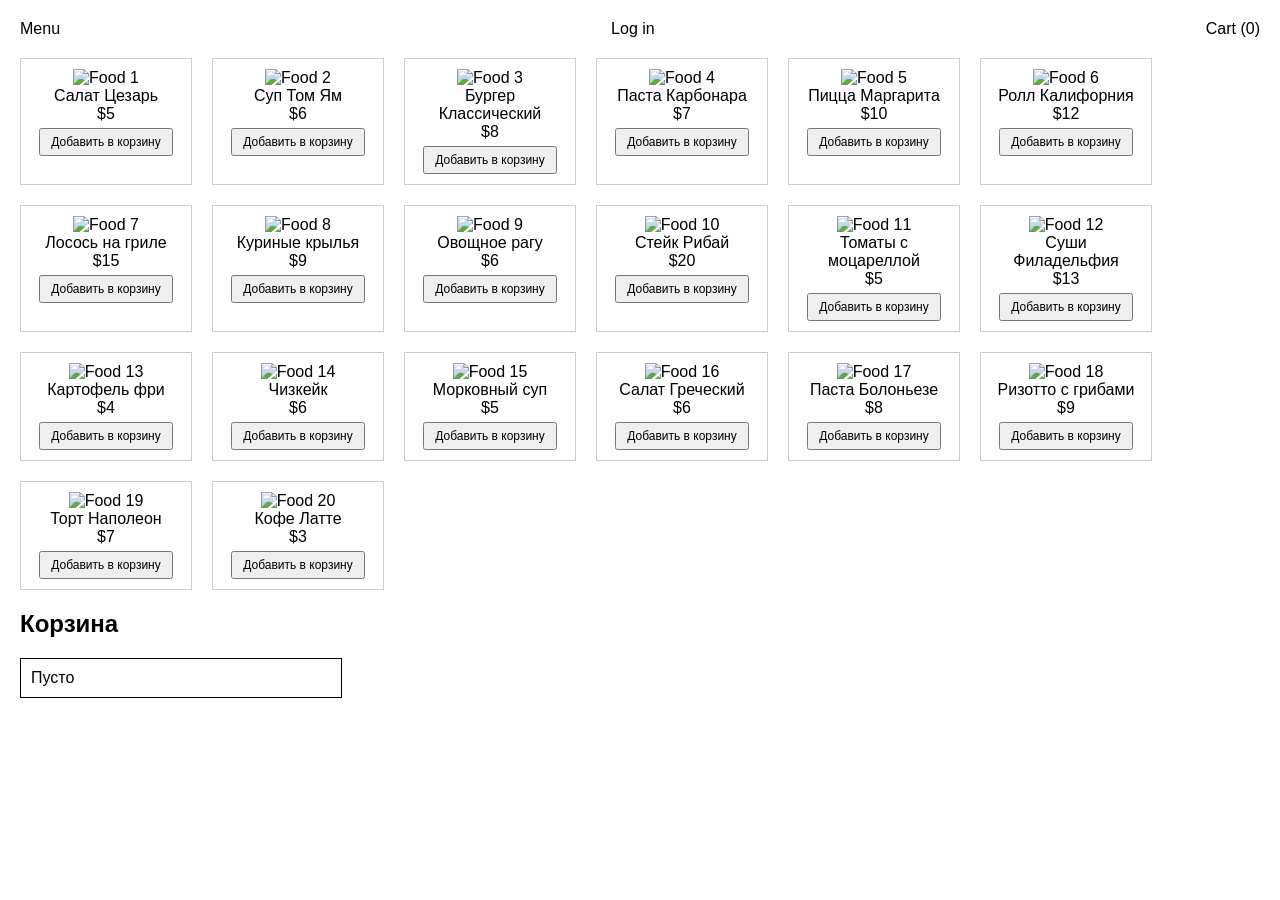
==== cart.html @ 3a0ae214 "добавила старницы cart,login" ====
<!DOCTYPE html>
<html lang="en">
<head>
<meta charset="UTF-8">
<meta name="viewport" content="width=device-width, initial-scale=1.0">
<title>Меню с корзиной</title>
<style>
  body { font-family: Arial, sans-serif; margin: 20px; }
  .header { display: flex; justify-content: space-between; margin-bottom: 20px; }
  .menu { display: flex; flex-wrap: wrap; gap: 20px; }
  .item { border: 1px solid #ccc; padding: 10px; width: 150px; text-align: center; }
  .item img { width: 100%; height: auto; }
  .btn { margin-top: 5px; padding: 5px 10px; font-size: 12px; cursor: pointer; }
  .cart { border: 1px solid #000; padding: 10px; width: 300px; }
</style>
</head>
<body>

<div class="header">
  <div>Menu</div>
  <div>Log in</div>
  <div>Cart (<span id="cart-count">0</span>)</div>
</div>

<div class="menu">
  <div class="item">
    <img src="https://via.placeholder.com/150" alt="Food 1">
    <div>Салат Цезарь</div>
    <div>$5</div>
    <button class="btn" onclick="addToCart('Салат Цезарь', 5)">Добавить в корзину</button>
  </div>
  <div class="item">
    <img src="https://via.placeholder.com/150" alt="Food 2">
    <div>Суп Том Ям</div>
    <div>$6</div>
    <button class="btn" onclick="addToCart('Суп Том Ям', 6)">Добавить в корзину</button>
  </div>
  <div class="item">
    <img src="https://via.placeholder.com/150" alt="Food 3">
    <div>Бургер Классический</div>
    <div>$8</div>
    <button class="btn" onclick="addToCart('Бургер Классический', 8)">Добавить в корзину</button>
  </div>
  <div class="item">
    <img src="https://via.placeholder.com/150" alt="Food 4">
    <div>Паста Карбонара</div>
    <div>$7</div>
    <button class="btn" onclick="addToCart('Паста Карбонара', 7)">Добавить в корзину</button>
  </div>
  <div class="item">
    <img src="https://via.placeholder.com/150" alt="Food 5">
    <div>Пицца Маргарита</div>
    <div>$10</div>
    <button class="btn" onclick="addToCart('Пицца Маргарита', 10)">Добавить в корзину</button>
  </div>
  <div class="item">
    <img src="https://via.placeholder.com/150" alt="Food 6">
    <div>Ролл Калифорния</div>
    <div>$12</div>
    <button class="btn" onclick="addToCart('Ролл Калифорния', 12)">Добавить в корзину</button>
  </div>
  <div class="item">
    <img src="https://via.placeholder.com/150" alt="Food 7">
    <div>Лосось на гриле</div>
    <div>$15</div>
    <button class="btn" onclick="addToCart('Лосось на гриле', 15)">Добавить в корзину</button>
  </div>
  <div class="item">
    <img src="https://via.placeholder.com/150" alt="Food 8">
    <div>Куриные крылья</div>
    <div>$9</div>
    <button class="btn" onclick="addToCart('Куриные крылья', 9)">Добавить в корзину</button>
  </div>
  <div class="item">
    <img src="https://via.placeholder.com/150" alt="Food 9">
    <div>Овощное рагу</div>
    <div>$6</div>
    <button class="btn" onclick="addToCart('Овощное рагу', 6)">Добавить в корзину</button>
  </div>
  <div class="item">
    <img src="https://via.placeholder.com/150" alt="Food 10">
    <div>Стейк Рибай</div>
    <div>$20</div>
    <button class="btn" onclick="addToCart('Стейк Рибай', 20)">Добавить в корзину</button>
  </div>
  <div class="item">
    <img src="https://via.placeholder.com/150" alt="Food 11">
    <div>Томаты с моцареллой</div>
    <div>$5</div>
    <button class="btn" onclick="addToCart('Томаты с моцареллой', 5)">Добавить в корзину</button>
  </div>
  <div class="item">
    <img src="https://via.placeholder.com/150" alt="Food 12">
    <div>Суши Филадельфия</div>
    <div>$13</div>
    <button class="btn" onclick="addToCart('Суши Филадельфия', 13)">Добавить в корзину</button>
  </div>
  <div class="item">
    <img src="https://via.placeholder.com/150" alt="Food 13">
    <div>Картофель фри</div>
    <div>$4</div>
    <button class="btn" onclick="addToCart('Картофель фри', 4)">Добавить в корзину</button>
  </div>
  <div class="item">
    <img src="https://via.placeholder.com/150" alt="Food 14">
    <div>Чизкейк</div>
    <div>$6</div>
    <button class="btn" onclick="addToCart('Чизкейк', 6)">Добавить в корзину</button>
  </div>
  <div class="item">
    <img src="https://via.placeholder.com/150" alt="Food 15">
    <div>Морковный суп</div>
    <div>$5</div>
    <button class="btn" onclick="addToCart('Морковный суп', 5)">Добавить в корзину</button>
  </div>
  <div class="item">
    <img src="https://via.placeholder.com/150" alt="Food 16">
    <div>Салат Греческий</div>
    <div>$6</div>
    <button class="btn" onclick="addToCart('Салат Греческий', 6)">Добавить в корзину</button>
  </div>
  <div class="item">
    <img src="https://via.placeholder.com/150" alt="Food 17">
    <div>Паста Болоньезе</div>
    <div>$8</div>
    <button class="btn" onclick="addToCart('Паста Болоньезе', 8)">Добавить в корзину</button>
  </div>
  <div class="item">
    <img src="https://via.placeholder.com/150" alt="Food 18">
    <div>Ризотто с грибами</div>
    <div>$9</div>
    <button class="btn" onclick="addToCart('Ризотто с грибами', 9)">Добавить в корзину</button>
  </div>
  <div class="item">
    <img src="https://via.placeholder.com/150" alt="Food 19">
    <div>Торт Наполеон</div>
    <div>$7</div>
    <button class="btn" onclick="addToCart('Торт Наполеон', 7)">Добавить в корзину</button>
  </div>
  <div class="item">
    <img src="https://via.placeholder.com/150" alt="Food 20">
    <div>Кофе Латте</div>
    <div>$3</div>
    <button class="btn" onclick="addToCart('Кофе Латте', 3)">Добавить в корзину</button>
  </div>
</div>

<h2>Корзина</h2>
<div class="cart" id="cart-items">
  Пусто
</div>

<script>
let cart = [];

function addToCart(name, price) {
  cart.push({name, price});
  updateCart();
}

function updateCart() {
  const cartContainer = document.getElementById('cart-items');
  const cartCount = document.getElementById('cart-count');

  if (cart.length === 0) {
    cartContainer.innerHTML = 'Пусто';
  } else {
    cartContainer.innerHTML = '';
    cart.forEach((item, index) => {
      const div = document.createElement('div');
      div.textContent = ${item.name} - $${item.price};
      cartContainer.appendChild(div);
    });
  }

  cartCount.textContent = cart.length;
}
</script>

</body>
</html>
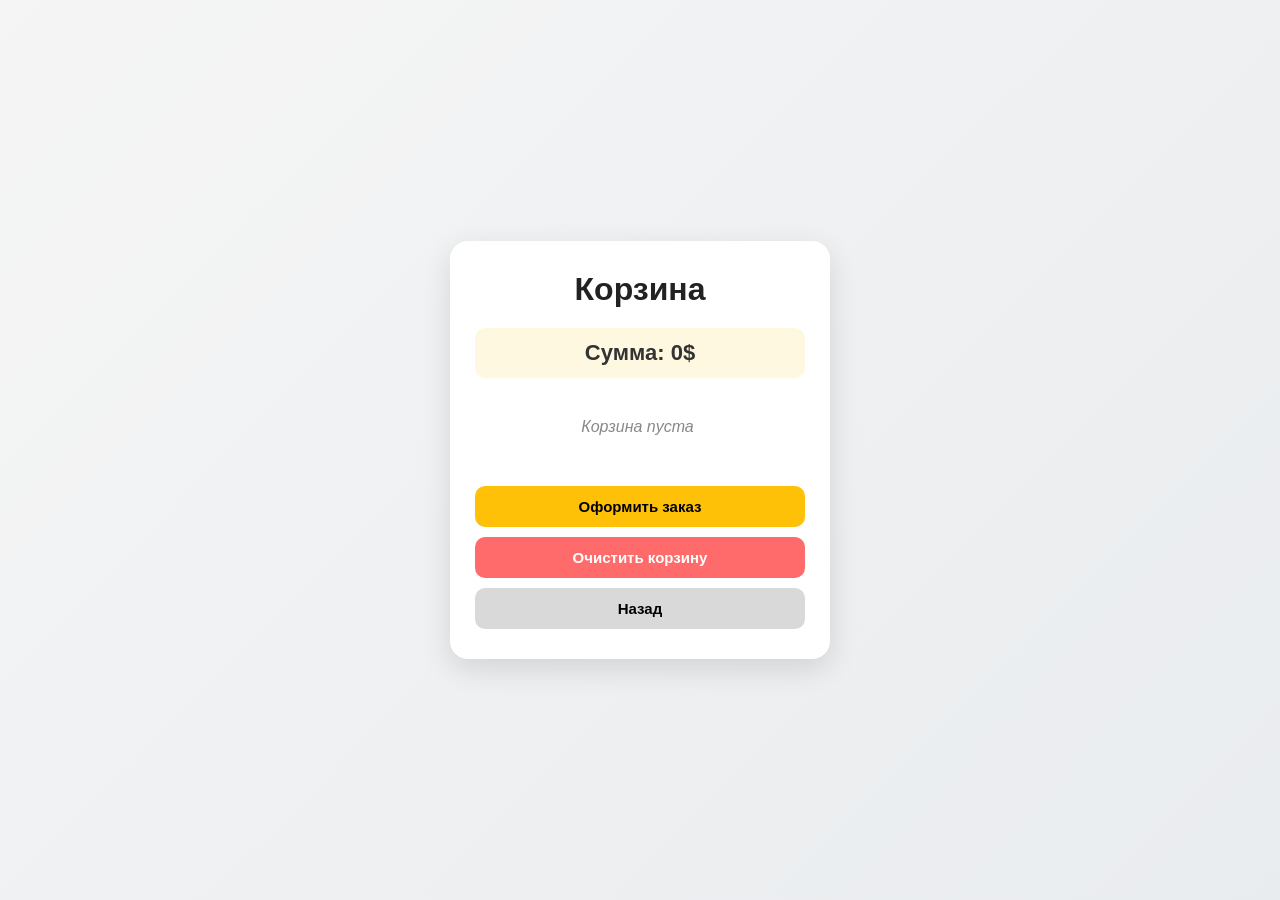
==== commit 08b3438b: "добавила отдел menu" ====
--- a/cart.html
+++ b/cart.html
@@ -1,181 +1,83 @@
 <!DOCTYPE html>
-<html lang="en">
+<html lang="ru">
 <head>
-<meta charset="UTF-8">
-<meta name="viewport" content="width=device-width, initial-scale=1.0">
-<title>Меню с корзиной</title>
-<style>
-  body { font-family: Arial, sans-serif; margin: 20px; }
-  .header { display: flex; justify-content: space-between; margin-bottom: 20px; }
-  .menu { display: flex; flex-wrap: wrap; gap: 20px; }
-  .item { border: 1px solid #ccc; padding: 10px; width: 150px; text-align: center; }
-  .item img { width: 100%; height: auto; }
-  .btn { margin-top: 5px; padding: 5px 10px; font-size: 12px; cursor: pointer; }
-  .cart { border: 1px solid #000; padding: 10px; width: 300px; }
-</style>
+  <meta charset="UTF-8" />
+  <meta name="viewport" content="width=device-width, initial-scale=1.0" />
+  <title>Корзина</title>
+  
+        <link rel="stylesheet" href="cart.css">
 </head>
 <body>
 
-<div class="header">
-  <div>Menu</div>
-  <div>Log in</div>
-  <div>Cart (<span id="cart-count">0</span>)</div>
-</div>
+  <div class="cart-box">
+    <h2>Корзина</h2>
 
-<div class="menu">
-  <div class="item">
-    <img src="https://via.placeholder.com/150" alt="Food 1">
-    <div>Салат Цезарь</div>
-    <div>$5</div>
-    <button class="btn" onclick="addToCart('Салат Цезарь', 5)">Добавить в корзину</button>
+    <div class="sum">Сумма: <span id="total">0</span>$</div>
+
+    <div id="cart-items" class="cart-items">
+      <div class="empty">Корзина пуста</div>
+    </div>
+
+    <button class="order" onclick="checkout()">Оформить заказ</button>
+    <button class="clear" onclick="clearCart()">Очистить корзину</button>
+    <button class="back" onclick="goBack()">Назад</button>
   </div>
-  <div class="item">
-    <img src="https://via.placeholder.com/150" alt="Food 2">
-    <div>Суп Том Ям</div>
-    <div>$6</div>
-    <button class="btn" onclick="addToCart('Суп Том Ям', 6)">Добавить в корзину</button>
-  </div>
-  <div class="item">
-    <img src="https://via.placeholder.com/150" alt="Food 3">
-    <div>Бургер Классический</div>
-    <div>$8</div>
-    <button class="btn" onclick="addToCart('Бургер Классический', 8)">Добавить в корзину</button>
-  </div>
-  <div class="item">
-    <img src="https://via.placeholder.com/150" alt="Food 4">
-    <div>Паста Карбонара</div>
-    <div>$7</div>
-    <button class="btn" onclick="addToCart('Паста Карбонара', 7)">Добавить в корзину</button>
-  </div>
-  <div class="item">
-    <img src="https://via.placeholder.com/150" alt="Food 5">
-    <div>Пицца Маргарита</div>
-    <div>$10</div>
-    <button class="btn" onclick="addToCart('Пицца Маргарита', 10)">Добавить в корзину</button>
-  </div>
-  <div class="item">
-    <img src="https://via.placeholder.com/150" alt="Food 6">
-    <div>Ролл Калифорния</div>
-    <div>$12</div>
-    <button class="btn" onclick="addToCart('Ролл Калифорния', 12)">Добавить в корзину</button>
-  </div>
-  <div class="item">
-    <img src="https://via.placeholder.com/150" alt="Food 7">
-    <div>Лосось на гриле</div>
-    <div>$15</div>
-    <button class="btn" onclick="addToCart('Лосось на гриле', 15)">Добавить в корзину</button>
-  </div>
-  <div class="item">
-    <img src="https://via.placeholder.com/150" alt="Food 8">
-    <div>Куриные крылья</div>
-    <div>$9</div>
-    <button class="btn" onclick="addToCart('Куриные крылья', 9)">Добавить в корзину</button>
-  </div>
-  <div class="item">
-    <img src="https://via.placeholder.com/150" alt="Food 9">
-    <div>Овощное рагу</div>
-    <div>$6</div>
-    <button class="btn" onclick="addToCart('Овощное рагу', 6)">Добавить в корзину</button>
-  </div>
-  <div class="item">
-    <img src="https://via.placeholder.com/150" alt="Food 10">
-    <div>Стейк Рибай</div>
-    <div>$20</div>
-    <button class="btn" onclick="addToCart('Стейк Рибай', 20)">Добавить в корзину</button>
-  </div>
-  <div class="item">
-    <img src="https://via.placeholder.com/150" alt="Food 11">
-    <div>Томаты с моцареллой</div>
-    <div>$5</div>
-    <button class="btn" onclick="addToCart('Томаты с моцареллой', 5)">Добавить в корзину</button>
-  </div>
-  <div class="item">
-    <img src="https://via.placeholder.com/150" alt="Food 12">
-    <div>Суши Филадельфия</div>
-    <div>$13</div>
-    <button class="btn" onclick="addToCart('Суши Филадельфия', 13)">Добавить в корзину</button>
-  </div>
-  <div class="item">
-    <img src="https://via.placeholder.com/150" alt="Food 13">
-    <div>Картофель фри</div>
-    <div>$4</div>
-    <button class="btn" onclick="addToCart('Картофель фри', 4)">Добавить в корзину</button>
-  </div>
-  <div class="item">
-    <img src="https://via.placeholder.com/150" alt="Food 14">
-    <div>Чизкейк</div>
-    <div>$6</div>
-    <button class="btn" onclick="addToCart('Чизкейк', 6)">Добавить в корзину</button>
-  </div>
-  <div class="item">
-    <img src="https://via.placeholder.com/150" alt="Food 15">
-    <div>Морковный суп</div>
-    <div>$5</div>
-    <button class="btn" onclick="addToCart('Морковный суп', 5)">Добавить в корзину</button>
-  </div>
-  <div class="item">
-    <img src="https://via.placeholder.com/150" alt="Food 16">
-    <div>Салат Греческий</div>
-    <div>$6</div>
-    <button class="btn" onclick="addToCart('Салат Греческий', 6)">Добавить в корзину</button>
-  </div>
-  <div class="item">
-    <img src="https://via.placeholder.com/150" alt="Food 17">
-    <div>Паста Болоньезе</div>
-    <div>$8</div>
-    <button class="btn" onclick="addToCart('Паста Болоньезе', 8)">Добавить в корзину</button>
-  </div>
-  <div class="item">
-    <img src="https://via.placeholder.com/150" alt="Food 18">
-    <div>Ризотто с грибами</div>
-    <div>$9</div>
-    <button class="btn" onclick="addToCart('Ризотто с грибами', 9)">Добавить в корзину</button>
-  </div>
-  <div class="item">
-    <img src="https://via.placeholder.com/150" alt="Food 19">
-    <div>Торт Наполеон</div>
-    <div>$7</div>
-    <button class="btn" onclick="addToCart('Торт Наполеон', 7)">Добавить в корзину</button>
-  </div>
-  <div class="item">
-    <img src="https://via.placeholder.com/150" alt="Food 20">
-    <div>Кофе Латте</div>
-    <div>$3</div>
-    <button class="btn" onclick="addToCart('Кофе Латте', 3)">Добавить в корзину</button>
-  </div>
-</div>
 
-<h2>Корзина</h2>
-<div class="cart" id="cart-items">
-  Пусто
-</div>
+  <script>
+    function loadCart() {
+      const cart = JSON.parse(localStorage.getItem("cart")) || [];
+      const cartItems = document.getElementById("cart-items");
+      const totalElement = document.getElementById("total");
 
-<script>
-let cart = [];
+      cartItems.innerHTML = "";
+      let total = 0;
 
-function addToCart(name, price) {
-  cart.push({name, price});
-  updateCart();
-}
+      if (cart.length === 0) {
+        cartItems.innerHTML = '<div class="empty">Корзина пуста</div>';
+        totalElement.textContent = "0";
+        return;
+      }
 
-function updateCart() {
-  const cartContainer = document.getElementById('cart-items');
-  const cartCount = document.getElementById('cart-count');
+      cart.forEach((item) => {
+        total += item.price;
 
-  if (cart.length === 0) {
-    cartContainer.innerHTML = 'Пусто';
-  } else {
-    cartContainer.innerHTML = '';
-    cart.forEach((item, index) => {
-      const div = document.createElement('div');
-      div.textContent = ${item.name} - $${item.price};
-      cartContainer.appendChild(div);
-    });
-  }
+        const div = document.createElement("div");
+        div.className = "cart-item";
+        div.innerHTML = `
+          <span>${item.name}</span>
+          <span>$${item.price}</span>
+        `;
 
-  cartCount.textContent = cart.length;
-}
-</script>
+        cartItems.appendChild(div);
+      });
+
+      totalElement.textContent = total;
+    }
+
+    function checkout() {
+      const cart = JSON.parse(localStorage.getItem("cart")) || [];
+
+      if (cart.length === 0) {
+        alert("Корзина пуста");
+        return;
+      }
+
+      alert("Заказ оформлен!");
+      localStorage.removeItem("cart");
+      loadCart();
+    }
+
+    function clearCart() {
+      localStorage.removeItem("cart");
+      loadCart();
+    }
+
+    function goBack() {
+      window.location.href = "menu.html";
+    }
+
+    loadCart();
+  </script>
 
 </body>
 </html>
--- a/cart.css
+++ b/cart.css
@@ -0,0 +1,114 @@
+
+    * {
+      box-sizing: border-box;
+    }
+
+    body {
+      margin: 0;
+      font-family: Arial, sans-serif;
+      min-height: 100vh;
+      display: flex;
+      justify-content: center;
+      align-items: center;
+      background: linear-gradient(135deg, #f5f5f5, #e9ecef);
+    }
+
+    .cart-box {
+      width: 380px;
+      background: #ffffff;
+      border-radius: 18px;
+      box-shadow: 0 10px 30px rgba(0, 0, 0, 0.12);
+      padding: 30px 25px;
+      text-align: center;
+    }
+
+    .cart-box h2 {
+      margin: 0 0 20px;
+      font-size: 32px;
+      color: #222;
+    }
+
+    .sum {
+      font-size: 22px;
+      font-weight: bold;
+      margin-bottom: 20px;
+      color: #333;
+      background: #fff8e1;
+      padding: 12px;
+      border-radius: 10px;
+    }
+
+    .cart-items {
+      max-height: 220px;
+      overflow-y: auto;
+      margin-bottom: 20px;
+      padding-right: 5px;
+    }
+
+    .cart-item {
+      display: flex;
+      justify-content: space-between;
+      align-items: center;
+      gap: 10px;
+      padding: 12px 10px;
+      margin-bottom: 10px;
+      background: #f8f9fa;
+      border-radius: 10px;
+      font-size: 15px;
+      color: #333;
+    }
+
+    .cart-item span:first-child {
+      text-align: left;
+      flex: 1;
+    }
+
+    .cart-item span:last-child {
+      font-weight: bold;
+      color: #000;
+    }
+
+    .empty {
+      color: #888;
+      font-style: italic;
+      padding: 20px 0;
+    }
+
+    button {
+      width: 100%;
+      padding: 12px;
+      margin-top: 10px;
+      border: none;
+      border-radius: 10px;
+      font-size: 15px;
+      font-weight: bold;
+      cursor: pointer;
+      transition: 0.2s;
+    }
+
+    .order {
+      background: #ffc107;
+      color: #000;
+    }
+
+    .order:hover {
+      background: #e6ad00;
+    }
+
+    .back {
+      background: #d9d9d9;
+      color: #000;
+    }
+
+    .back:hover {
+      background: #c7c7c7;
+    }
+
+    .clear {
+      background: #ff6b6b;
+      color: white;
+    }
+
+    .clear:hover {
+      background: #e25555;
+    }
